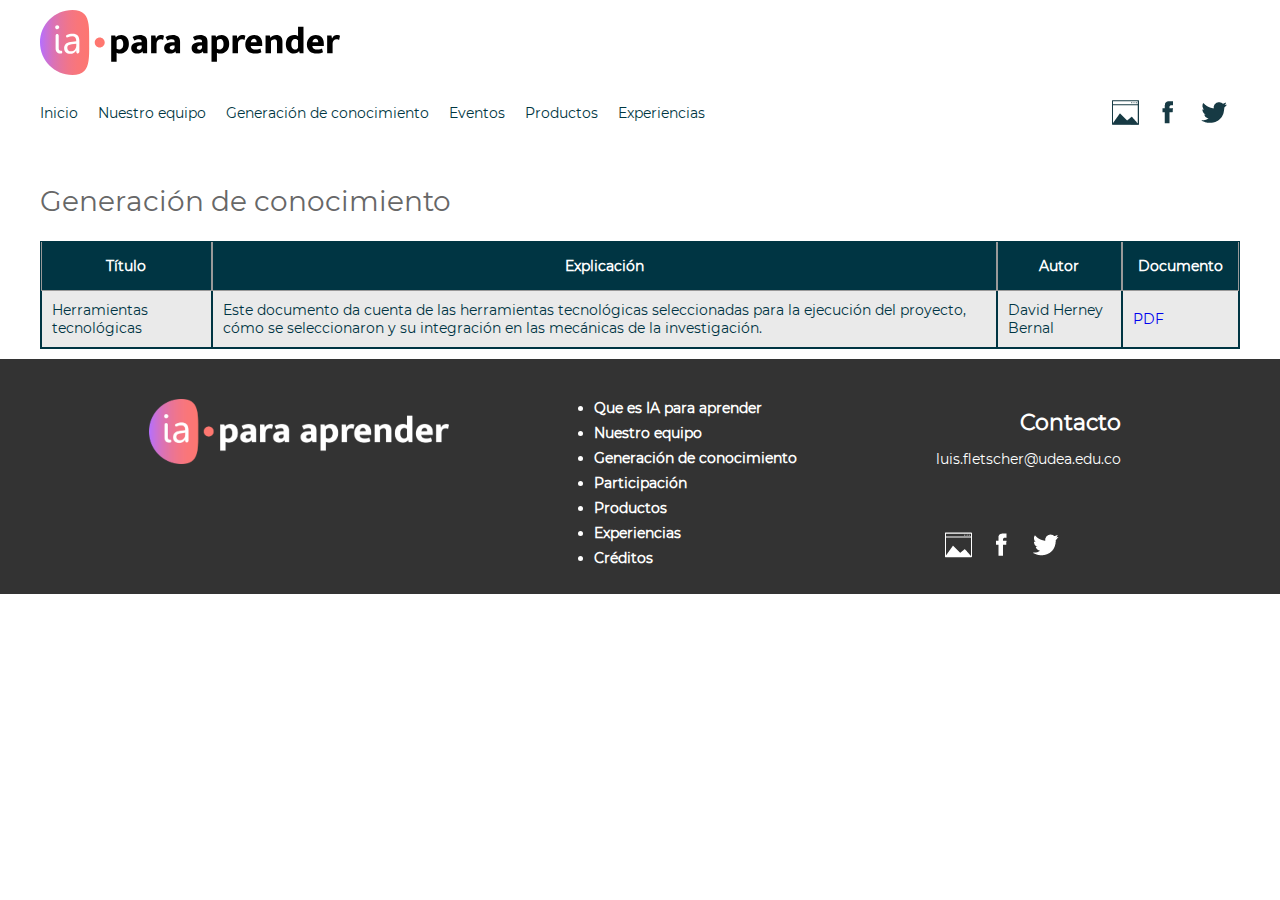
==== content/conocimiento/conocimiento.html @ c0f2e750 "first commit" ====
<!DOCTYPE html>
<html>
<head>
    <meta charset="utf-8">
    <title>Generación de conocimiento</title>
    <link rel="icon" href="../../img/icono.png" type="image/png" />
    <meta name="viewport" content="width=device-width, initial-scale=1, maximum-scale=1, user-scalable=no">
    <link href="../../css/styles.css" rel="stylesheet" type="text/css">
    <link rel="stylesheet" href="../../css/mobile.css" media="only screen and (max-width: 700px)">
    <script src="https://code.jquery.com/jquery-3.2.1.js"></script>
    <script src="../../js/lib.js" type="text/javascript"></script>

    <style>
        .row {
            padding: 0 100px;
        }
        .col-2.img {
            text-align: center;
            background: url(img/fondo-formas1.png) no-repeat center;
        }
    </style>

</head>
<body data-autoload="false" data-display-window="modal" data-window-width="100" data-window-height="100">
    <div id="body">

        <header>
            <div class="header-cont" data-offset="true">
                <img src="../../img/logo-ia-para-aprender.svg" alt="IA para aprender" />

                <div class="btn-menu">
                    <ion-icon size="large" name="menu-outline"></ion-icon>
                </div>
                <div class="btn-close">X</div>
                <div class="nav-bar" >
                    <nav class="menu-ppal" >
                        <ul>
                            <li><a href="../../index.html">Inicio</a></li>
                            <li><a href="../../index.html#equipo">Nuestro equipo</a></li>
                            <li><a href="../../index.html#conocimiento">Generación de conocimiento</a></li>
                            <li><a href="../../index.html#eventos">Eventos</a></li>
                            <li><a href="../../index.html#productos">Productos</a></li>
                            <li><a href="../../index.html#experiencias">Experiencias</a></li>
                        </ul>
                        <div class="redes-sociales">
                            <a class="icono galeria-oscuro" href="#" target="_blank"></a>
                            <a class="icono icono-facebook-oscuro" href="https://www.facebook.com/" target="_blank"></a>
                            <a class="icono icono-twitter-oscuro" href="https://twitter.com/" target="_blank"></a>
                        </div>
                    </nav>
                </div>
            </div>
        </header>

        <div id="conocimiento">
            <h2>Generación de conocimiento</h2>
            <table class="datatable">
                <thead>
                    <tr>
                        <th>Título</th>
                        <th>Explicación</th>
                        <th>Autor</th>
                        <th>Documento</th>
                    </tr>
                </thead>
                <tbody>
                    <tr class="odd">
                        <td>Herramientas tecnológicas</td>
                        <td>Este documento da cuenta de las herramientas tecnológicas seleccionadas para la ejecución del proyecto, cómo se seleccionaron  y su integración en las mecánicas de la investigación.</td>
                        <td>David Herney Bernal</td>
                        <td><a href="herramientas-tecnologicas.pdf" target="_blank">PDF</a></td>
                    </tr>
                </tbody>
            </table>
        </div>
    </div>

    <footer>
        <div>
            <img src="../../img/logo-ia-para-aprender2.png" alt="IA para aprender" />
        </div>
        <div>
            <ul>
                <li><strong><a href="../../index.html#que-es">Que es IA para aprender</a></strong></li>
                <li><strong><a href="../../index.html#equipo">Nuestro equipo</a></strong></li>
                <li><strong><a href="../../index.html#conocimiento">Generación de conocimiento</a></strong></li>
                <li><strong><a href="../../index.html#eventos">Participación</a></strong></li>
                <li><strong><a href="../../index.html#productos">Productos</a></strong></li>
                <li><strong><a href="../../index.html#experiencias">Experiencias</a></strong></li>
                <li class="modal" data-modal-id="#creditos"><strong>Créditos</strong></li>
            </ul>
        </div>
        <div class="contact">
            <h3>Contacto</h3>
            <p><a href="mailto:luis.fletscher@udea.edu.co">luis.fletscher@udea.edu.co</a></p>
            <div class="redes-sociales">
                <a class="icono galeria-blanco" href="#" target="_blank"></a>
                <a class="icono icono-facebook-claro" href="https://www.facebook.com/" target="_blank"></a>
                <a class="icono icono-twitter-claro" href="https://twitter.com/" target="_blank"></a>
            </div>
        </div>


    </footer>

    <div id="creditos" class="modal_container window">
        <div class="modal-content">
            <a href="#" class="close">×</a>
            <div id="credits_subpage">
                <h2>Créditos</h2>
                <p>Los créditos a continuación hacen referencia al presente sitio. La información de los créditos y licencias de los recursos vinculados se encuentran en cada uno de ellos.</p>
                <div>
                    <h3>Producción de contenidos</h3>
                    <cite>Ángela María Valderrama Muñoz<br />
                    David Herney Bernal García<br />
                    Diana Patricia Ospina Pineda<br />
                    Herlaynne Segura Jiménez<br />
                    Leidy Marcela Palacio Ortiz<br />
                    María Mercedes Jiménez Narváez<br />
                    Maribel Salazar Estrada<br />
                    Marisol Lopera Pérez<br />
                    Vanessa Arias Gil<br />
                    Wilmer Alberto Gil Moreno</cite>
                </div>
                <div>
                    <h3>Corrección de estilo</h3>
                    <cite>Felipe Sosa Vargas</cite>
                </div>
                <div>
                    <h3>Diseño gráfico</h3>
                    <cite>Elizabeth Hernández González</cite>
                </div>
                <div>
                    <h3>Implementación técnica</h3>
                    <cite>Santiago Bernal García <br />
                    David Herney Bernal García</cite>
                </div>
                <div>
                    <h3>Gestión técnica y administrativa</h3>
                    <cite>David Herney Bernal García <br />
                    Maribel Salazar Estrada </cite>
                </div>
                <div>
                    <h3>Producción</h3>
                        <div class="logos">
                            <a href="https://www.sgr.gov.co/" target="_blank"><img src="../../img/logosgr.png" alt="SGR" /></a>
                            <a href="https://www.udea.edu.co/" target="_blank"><img src="../../img/logo-udea.png" alt="UdeA" /></a>
                            <a href="https://antioquia.gov.co/" target="_blank"><img src="../../img/logoberna.png" alt="Gobernación de Antioquia" /></a>
                            <p>Proyecto financiado por el Sistema General de Regalías de Colombia y ejecutado por la Universidad de Antioquia. BPIN-2021000100186.</p>
                        </div>
                </div>

                 <div class="editions">
                    1ª edición: mayo de 2024<br />
                </div>
                <div>
                    <p>
                        Contenido publicado bajo licencia:<br />
                        <a href="http://creativecommons.org/licenses/by/4.0/" target="_blank">Creative Commons Atribución 4.0 Internacional<br /><br />
                        <img src="../../img/cc.png" alt="Creative Commons" /></a>
                    </p>
                </div>
            </div>
        </div>
    </div>

<!-- Global site tag (gtag.js) - Google Analytics -->
<script async src="https://www.googletagmanager.com/gtag/js?id=G-3PVJ3EYSXD"></script>
<script>
  window.dataLayer = window.dataLayer || [];
  function gtag(){dataLayer.push(arguments);}
  gtag('js', new Date());

  gtag('config', 'G-3PVJ3EYSXD');
</script>

</body>
</html>
---- css/styles.css ----
@charset "utf-8";
/* CSS Document */

@font-face {
    font-family: 'Montserrat';
    font-style: normal;
    font-weight: 400;
    src: local('Montserrat Regular'), local('Montserrat-Regular'),
        url('fonts/Montserrat/Montserrat-Regular.ttf') format('truetype'),
        url('fonts/Montserrat/Montserrat-Regular.woff') format('woff')
}

html {
    scroll-behavior: smooth;
}

body {
    font-family: 'Montserrat', sans-serif;
    font-size: 14px;
    margin: 0;
    padding: 0;
    width: 100%;
    height: 100%;
    color: #676767;
}

#body {
/*    max-width: 1200px;*/
    margin: auto;
}

h1 {
    font-size: 34px;
    font-weight: normal;
}

h2 {
    font-weight: normal;
    font-size: 28px;
}

h3 {
    font-size: 22px;
}

section {
    position: relative;
}

p {
    line-height: 140%;
}

ul.data_list li {
    margin-bottom: 10px;
    line-height: 140%;
}

a {
    text-decoration: none;
}

a:hover {
    text-decoration: underline;
}
/********************************************************************************/
/* General
/********************************************************************************/
header.scroll_top .btn-menu, header .btn-menu,
header.scroll_top .btn-close, header .btn-close {
    display: none;
}

.scroll_top {
    position: fixed;
    width: 100%;
    z-index: 1;
    padding: 0;
    top: 0;
    background-color: #fff;
}

.scroll_top img {
    display: none;
}

.mas a {
    display: flex;
    align-items: center;
    color: #869592;
    text-decoration: none;
    font-size: 22px;
    filter: grayscale(1);
    cursor: pointer;
}

.mas a:hover {
    filter: grayscale(0);
    color: #b9eaff;
}

.mas a i {
    margin-left: 20px;
}

.general {
    color: #fff;
    background-color: #db9e31;
    border: none;
    padding: 8px 17px;
    font-size: 18px;
    cursor: pointer;
    margin-top: 25px;
}

.general:hover {
    background-color: #b9eaff;
}

.row {
    display: flex;
    align-items: center;
    padding: 0 30px 30px;
}

.col-2 {
    width: 50%;
}

.video-cont video {
    max-width: 100%;
}

#menu-lateral {
    position: absolute;
    left: 6%;
    padding-top: 30px;
    height: 300px;

    display: flex;
    flex-direction: column;
    justify-content: space-around;
}

#menu-lateral .btn,
#menu-lateral .btn2 {
    width: 8px;
    height: 40px;
    border-radius: 6px;
    border: 1px solid #bdbdbd;
    cursor: pointer;
    padding: 0;
}

#menu-lateral .btn:hover, #menu-lateral .btn2:hover,
#menu-lateral .btn.active, #menu-lateral .btn2.active {
    background-color: #db9e31;
    border-color: #db9e31;
}

.instruction {
    margin: auto;
    text-align: center;
    font-size: 80%;
    font-style: italic;
    font-weight: bold;
    padding: 5px;
}
/********************************************************************************/
/* Iconos
/********************************************************************************/
.icono {
    background-image: url(../img/spritesheet.png);
    background-repeat: no-repeat;
    display: block;
}

.icono2 {
    background-image: url(../img/spritesheet2.png);
    background-repeat: no-repeat;
    display: block;
}

.icono.flecha-atras {
    width: 32px;
    height: 47px;
    background-position: -5px -5px;
}

.icono.flecha-adelante {
    width: 33px;
    height: 48px;
    background-position: -47px -5px;
}

.icono.flecha-blanca {
    width: 11px;
    height: 16px;
    background-position: -90px -5px;
}

.icono.flecha-azul {
    width: 11px;
    height: 16px;
    background-position: -111px -5px;
}

.icono2.flecha-gris {
    width: 11px;
    height: 17px;
    background-position: -113px -5px;
}

.icono.birrete-azul {
    width: 81px;
    height: 71px;
    background-position: -132px -5px;
}

.icono.birrete-blanco {
    width: 81px;
    height: 71px;
    background-position: -223px -5px;
}

.icono.img-naranja {
    width: 81px;
    height: 71px;
    background-position: -5px -86px;
}

.icono.img-blanca {
    width: 81px;
    height: 71px;
    background-position: -96px -86px;
}

.icono.dedo-azul {
    width: 81px;
    height: 71px;
    background-position: -187px -86px;
}

.icono.dedo-blanco {
    width: 81px;
    height: 71px;
    background-position: -278px -86px;
}

.icono.barras-color {
    width: 81px;
    height: 71px;
    background-position: -5px -167px;
}

.icono.barras-blanco {
    width: 81px;
    height: 71px;
    background-position: -96px -167px;
}

.icono.carpeta-azul {
    width: 81px;
    height: 71px;
    background-position: -187px -167px;
}

.icono.carpeta-blanca {
    width: 81px;
    height: 71px;
    background-position: -278px -167px;
}

.icono.mando-azul {
    width: 81px;
    height: 71px;
    background-position: -5px -248px;
}

.icono.mando-blanco {
    width: 81px;
    height: 71px;
    background-position: -96px -248px;
}

.icono.pc-ruta-color {
    width: 81px;
    height: 71px;
    background-position: -187px -248px;
}

.icono.pc-ruta-blanco {
    width: 81px;
    height: 71px;
    background-position: -278px -248px;
}

.icono.pc-codigo-color {
    width: 81px;
    height: 71px;
    background-position: -314px -5px;
}

.icono.pc-codigo-blanco {
    width: 81px;
    height: 71px;
    background-position: -369px -86px;
}

.icono.galeria-oscuro {
    width: 34px;
    height: 28px;
    background-position: -405px -5px;
}

.icono.galeria-blanco {
    width: 34px;
    height: 28px;
    background-position: -405px -43px;
}

.icono.icono-facebook-oscuro {
    width: 34px;
    height: 28px;
    background-position: -369px -167px;
}

.icono.icono-facebook-claro {
    width: 34px;
    height: 28px;
    background-position: -413px -167px;
}

.icono.icono-twitter-oscuro {
    width: 34px;
    height: 28px;
    background-position: -369px -205px;
}

.icono.icono-twitter-claro {
    width: 34px;
    height: 28px;
    background-position: -413px -205px;
}

.icono.flecha-arriba {
    width: 48px;
    height: 47px;
    background-position: -369px -243px;
}

.icono.icono-buscar {
    width: 25px;
    height: 25px;
    background-position: -90px -43px;
}

.icono.comillas-abrir {
    width: 64px;
    height: 54px;
    background-position: -369px -300px;
}

.icono.comillas-cerrar {
    width: 63px;
    height: 54px;
    background-position: -5px -364px;
}

.icono.icono-correo {
    width: 30px;
    height: 22px;
    background-position: -428px -245px;
}

.icono2.scorm {
    width: 30px;
    height: 26px;
    background-position: -155px -5px;
}
/******************************/
/* Edificios
/******************************/
.icono2.articulandosaberes {
    width: 189px;
    height: 200px;
    background-position: -271px -5px;
}

.icono2.educacion1 {
    width: 113px;
    height: 139px;
    background-position: -5px -215px;
}

.icono2.educacion2 {
    width: 145px;
    height: 136px;
    background-position: -128px -215px;
}

.icono2.ingenieria1 {
    width: 282px;
    height: 203px;
    background-position: -470px -5px;
}

.icono2.ingenieria2 {
    width: 285px;
    height: 213px;
    background-position: -283px -218px;
}

.icono2.salud1 {
    width: 184px;
    height: 200px;
    background-position: -578px -218px;
}

.icono2.salud2 {
    width: 152px;
    height: 147px;
    background-position: -5px -428px;
}

.icono2.tecnologias-educacion {
    width: 178px;
    height: 156px;
    background-position: -578px -428px;
}
/********************************************************************************/
/* Header
/********************************************************************************/
header {
    padding: 0;
    background-color: #fff;
    position: relative;
    min-height: 161px;
}

header .header-cont {
    max-width: 1200px;
    margin: auto;
}

header .header-cont.scroll_top {
    max-width: none;
}

header .header-cont.scroll_top .nav-bar {
    max-width: 1200px;
    margin: auto;
}

header .menu-ppal,
header img {
    padding-bottom: 1px;
}

header img {
    width: 300px;
    margin: 10px 0;
}

header .nav-bar {
    position: relative;
}

header .redes-sociales {
    display: flex;
    align-items: center;
    background-color: #fff;
    z-index: 2;
    padding-top: 12px;
    position: absolute;
    right: 0;
    bottom: 10px;
}

header .redes-sociales div,
header .redes-sociales a {
    margin-right: 10px;
}

header .redes-sociales a:hover {
    filter: opacity(0.5);
    transform: scale(1.3);
}

header .buscador {
    padding: 5px;
    background-color: #f4f4f4;
}

header .buscador .icono {
    float: right;
    margin: 0;
}

header .buscador input {
    border: none;
    background-color: transparent;
}

header nav.menu-ppal ul {
    list-style: none;
    display: flex;
    padding-left: 0;
}

header nav.menu-ppal ul li {
    margin-right: 20px;
}

header nav.menu-ppal ul li a {
    text-decoration: none;
    color: #003742;
}

header nav.menu-ppal ul li a:hover,
header nav.menu-ppal ul li a:active,
header nav.menu-ppal ul li a:focus {
    color: #74c8d2;
}

header #navbar {
  background-color: #fff;
  position: fixed;
  top: -50px;
  width: 100%;
  z-index: 99;
}

header #navbar a {
  float: left;
  display: block;
  color: #003742;
  text-align: center;
  padding: 15px;
  text-decoration: none;
}

header #navbar a:hover,
header #navbar a:active,
header #navbar a:focus {
    color: #74c8d2;
    font-weight: bold;
}

header #navbar .redes-sociales {
    padding: 0;
}

header #navbar .redes-sociales a {
    margin-right: 0;
    padding: 10px 5px;
}
/********************************************************************************/
/* Qué es
/********************************************************************************/
#que-es .q-e-fondo {
    background: url(../img/que-es.png) no-repeat center;
    background-size: 100% 100%;
}

#que-es .que-es {
    padding-bottom: 200px;
    height: auto;
    color: #fff;
    display: flex;
    justify-content: space-around;
    max-width: 1200px;
    margin: auto;
}

#que-es .que-es .imagen,
#que-es .que-es .text {
    padding: 10px;
}

#que-es .imagen.col-2 {
    text-align: center;
}

#que-es .logos {
    display: flex;
    align-items: center;
    justify-content: center;
    flex-wrap: wrap;
}
/********************************************************************************/
/* Equipo
/********************************************************************************/
#equipo {
    text-align: center;
    padding-top: 50px;
    margin-top: -50px;
}

#equipo p {
    max-width: 700px;
    margin: auto;
}

#equipo h3 {
    position: relative;
    width: 170px;
    margin: 30px auto;
}

#equipo h3:after {
    content: "";
    width: 100%;
    height: 3px;
    background-color: #db9e31;
    position: absolute;
    bottom: -7px;
    left: 0;
}

#equipo #carrusel {
    background: url(../img/02investigadores1.png) no-repeat left top;
    float:left;
    width: 100%;
    height: 410px;
    overflow: hidden;
    position: relative;
    padding-top: 45px;
    display: flex;
}

#equipo #carrusel .investigadores {
    width: 40000px;
    position: absolute;
    z-index: 0;
    display: flex;
}

#equipo .investigador.azul {
    background: #fff url(../img/02investigadores2.svg) no-repeat top left;
    background-size: 90%;
}

#equipo .investigador.naranja {
    background: #fff url(../img/02investigadores3.svg) no-repeat top left;
    background-size: 90%;
}

#equipo .investigador {
    width: 195px;
    height: 270px;
    text-align: left;
    padding: 20px;
    border-radius: 5px;
    font-size: 12px;
    box-shadow: 0 8px 16px 0 rgba(0,0,0,0.2);
    transform: scale(0.9);
    transition: transform 1s, margin 1s;
}

#equipo .investigador:hover {
    transform: scale(1.25);
    margin: 0 40px;
    transition: all 1s;
}

#equipo .investigador img {
    width: 60%;
}

#equipo .investigador p.resumen {
    font-size: 9px;
}

#carrusel .mas {
    display: none;
    bottom: 10px;
    position: absolute;
}

#equipo .investigador:hover > .mas {
    display: block;
}

#carrusel .left-arrow {
    position:absolute;
    left: 0;
    z-index:1;
    bottom:50%;
}

#carrusel .right-arrow {
    position:absolute;
    right: 0;
    z-index: 1;
    bottom: 50%;
}
/********************************************************************************/
/* Colaboradores
/********************************************************************************/
#modal10 .modal-content.colab {
    overflow: auto;
    z-index: -1;
    padding-top: 5vh;
    padding-bottom: 10vh;
    background-color: #f5f5f5;
    width: 90%;
    height: 70vh;
}

#modal10 .modal-content.colab .close {
    position: fixed;
    right: 4%;
    left: 2%;
    top: 10vh;
    text-align: right;
    background-color: #e8e8e8;
    padding-right: 2%;
    z-index: 1;
}
#modal10 .modal-content .colaboradores {
    display: flex;
    flex-wrap: wrap;
    justify-content: space-evenly;
    text-align: left;
    position: relative;
    background: url(../img/fondo-formas1.png) repeat-y top;
}

#modal10 .modal-content .fondo {
    color: #d8d8d8;
    z-index: -1;
    position: absolute;
    bottom: -40px;
    right: 0;
    font-size: 70px;
}

#modal10 .modal-content .colaboradores .colaborador {
    width: 330px;
    margin: 40px 0;
}

#modal10 .modal-content .colaboradores .colaborador.par {
    margin-top: 80px;
}

#modal10 .modal-content .nombre {
    font-weight: bold;
    width: 75%;
    position: relative;
    font-size: 1.1em;
}

#modal10 .modal-content .nombre:before {
    content: "";
    width: 90px;
    height: 90px;
    background-color: #b6e1e7;
    border-radius: 50%;
    position: absolute;
    z-index: -1;
    top: -35px;
    left: -20px;
}

#modal10 .modal-content .colaboradores ul {
    padding-left: 0;
    list-style:none;
}
/********************************************************************************/
/* Modal
/********************************************************************************/
.modal_container {
    display: none;
    position: fixed;
    z-index: 999;
    padding-top: 10vh;
    top: 0;
    right: 0;
    bottom: 0;
    left: 0;
    width: 100%;
    height: 100%;
    overflow: auto;
    background-color: rgb(0,0,0);
    background-color: rgba(0,0,0,0.4);
}

.modal_container .modal-content {
    background: #fff;
    margin: auto;
    padding: 1% 2% 1% 4%;
    width: 72%;
    height: 85%;
    position: relative;
}

.modal_container .modal-content.modal-investigador {
    background: #fff url(../img/02investigadores5.png) no-repeat center top;
    background-size: 100% 90%;
    overflow: auto;
}

.modal_container .row {
    display: flex;
}

.modal_container .row .text {
    width: 53%;
    text-align: justify;
}

.modal_container .row .text h2 {margin: 0; text-align: left;}
.modal_container .row .text h4 {margin: 20px 0 0;}

.modal_container .row .col-2 {
    min-width: 47%;
}

.modal_container .row .foto0 {background: url(../content/investigadores/maribelsalazar.png) no-repeat top;}
.modal_container .row .foto1 {background: url(../content/investigadores/davidherney.png) no-repeat top;}
.modal_container .row .foto2 {background: url(../content/investigadores/maria_mercedes.png) no-repeat top;}
.modal_container .row .foto3 {background: url(../content/investigadores/vanessa-arias.png) no-repeat top;}
.modal_container .row .foto4 {background: url(../content/investigadores/angela-valderrama.png) no-repeat top;}
.modal_container .row .foto5 {background: url(../content/investigadores/marcelapalacio.png) no-repeat top;}
.modal_container .row .foto6 {background: url(../content/investigadores/herlaynne.png) no-repeat top;}
.modal_container .row .foto7 {background: url(../content/investigadores/dianaospina.png) no-repeat top;}
.modal_container .row .foto8 {background: url(../content/investigadores/wilmergil.png) no-repeat top;}
.modal_container .row .foto9 {background: url(../content/investigadores/marisol.png) no-repeat top;}

.modal_container .row .foto {
    background-size: 100%;
    width: 70%;
    padding-top: 70%;
    border-radius: 50%;
    margin-top: 50px;
    margin-right: 10%;
    float: right;
}

.modal_container .cvlac {
    background-color: #ffac31;
    padding: 10px 25px;
    color: #fff;
    text-decoration: none;
    font-size: 24px;
    position: absolute;
    bottom: 8%;
    left: 10%;
}

.modal_container .correo {
    position: absolute;
    bottom: 6%;
    right: 5%;
    display: flex;
    align-items: center;
}

.modal_container .correo .icono {
    margin-right: 5px;
}

.modal_container .close {
    color: #aaaaaa;
    float: right;
    font-size: 28px;
    font-weight: bold;
    text-decoration: none;
}

.modal_container .close:hover,
.modal_container .close:focus {
    color: #000;
    text-decoration: none;
    cursor: pointer;
}
/********************************************************************************/
/* Conocimiento
/********************************************************************************/
#conocimiento {
    max-width: 1200px;
    margin: auto;
}

#conocimiento .col-2 {
    padding: 50px 20px 50px;
}

#conocimiento .col-2.text {
    width: 40%;
}

#conocimiento .col-2.video-cont {
    width: 60%;
}

#conocimiento .video {
    background: url(../img/03-generacion_contenido.png) no-repeat;
    background-size: 100%;
    width: 100%;
    padding-top: 70%;
    position: relative;
}

#conocimiento video {
    width: 56%;
    position: absolute;
    top: 12.5%;
    left: 12.8%;
}
/********************************************************************************/
/* Eventos
/********************************************************************************/
#eventos {
    background: url(../img/04eventos.png) no-repeat 0 -6px;
    background-size: 100% 100%;
    margin-top: -150px;
    position: relative;
    min-height: 500px;
}

#eventos h1 {
    text-align: center;
    padding-top: 50px;
}

#eventos .row {
    padding: 0 80px 50px 100px;
    max-width: 1100px;
    margin: auto;

}

#eventos .row .col-2.text {
    width: 80%;
    position: relative;
    padding-bottom: 50px;
}

#eventos .row .col-2.text .links {
    position: absolute;
    bottom: 0;
    right: 0;

    display: flex;
    align-items: center;
}

#eventos .links .memorias {
    background-color: #db9e31;
    filter: none;
    padding: 5px 10px;
    width: 140px;
    text-align: center;
    font-size: 20px;
    margin-left: 30px;
    cursor: pointer;
}

#eventos .links .memorias a {
    color: #fff;
    text-decoration: none;
}

#eventos .links .memorias:hover {
    background-color: #b9eaff;
}

#eventos .row .col-2.img {
    text-align: center;
}
/********************************************************************************/
/* Productos
/********************************************************************************/
#productos {
    background: url(../img/fondo-formas_2.svg) no-repeat left top, url(../img/fondo-formas_3.svg) no-repeat right bottom;
    background-size: 250px , 600px;
    position: relative;
    margin-top: -100px;
}

#productos h1 {
    text-align: center;
    padding-top: 50px;
}

#productos h3 {font-weight: normal;}

#productos .productos {
    display: flex;
    flex-wrap: wrap;
    justify-content: center;
    max-width: 1200px;
    margin: auto;
}

#productos .producto {
    width: 220px;
    padding: 30px 30px 40px;
    margin: 10px;
    border-radius: 10px;
    color: #fff;
    transition: all 0.5s;
}

#productos .producto p {
    font-size: 12px;
    margin-bottom: 10px;
}

#productos .mas {
    display: none;
    position: absolute;
    bottom: 5px;
}

#productos .mas:hover {
    color: #b9eaff;
}

#productos .producto:hover > .mas {
    display: block;
}

#productos .producto.azul {
    background-color: #74c8d2;
}

#productos .producto.naranja {
    background-color: #ffac31;
}

#productos .producto.gris {
    background-color: #869592;
}

#productos .producto.moodle:hover > .icono {background-position: -132px -5px;}
#productos .producto.graficos:hover > .icono {background-position: -5px -86px;}
#productos .producto.interactivos:hover > .icono {background-position: -187px -86px;}
#productos .producto.resultados:hover > .icono {background-position: -5px -167px;}
#productos .producto.paquetes:hover > .icono {background-position: -187px -167px;}
#productos .producto.herramientas:hover > .icono {background-position: -5px -248px;}
#productos .producto.ruta:hover > .icono {background-position: -187px -248px;}
#productos .producto.casoestudio:hover > .icono {background-position: -314px -5px;}

#productos .producto:hover {
    transform: scale(1.05);
    transition: transform 0.5s;
    color: #676767;
    background-color: #fff;
    box-shadow: 0 8px 16px 0 rgba(0,0,0,0.2);

}

#productos .producto.moodle:hover {
    padding-bottom: 50px;
}

#productos .producto.moodle .boton {
    color: #fff;
    background-color: #db9e31;
    filter: none;
    padding: 5px 10px;
    width: 150px;
}

#productos .producto.moodle .boton:hover {
    background-color: #b9eaff;
}
/********************************************************************************/
/* Experiencias
/********************************************************************************/
#experiencias {
    background: url(../img/01-testimonios.png) no-repeat;
    position: relative;
    padding-top: 55px;
}

#experiencias .cont {
    max-width: 1200px;
    min-height: 415px;
    margin: auto;
    background-color: #f6f6f6;
}

#experiencias .row {
    padding: 0 50px;
}

#experiencias .col-2 {
    padding: 40px;
}

#experiencias .col-2.text h3,
#experiencias .col-2.text p {
    padding: 0 62px 0 70px;
    min-height: 60px;
}

#experiencias .col-2.text div {
    background: url(../img/comillas1.png) no-repeat top left,
        url(../img/comillas2.png) no-repeat bottom right;
}

#experiencias .video {
    padding-top: 70%;
    position: relative;
}

#experiencias video {
    width: 94.5%;
    position: absolute;
    top: 19%;
    left: 2.8%;
}

#experiencias #menu-lateral {
    padding-top: 20px;
    height: 380px;
}

#experiencias #menu-lateral .btn2 {height: 32px;}
/********************************************************************************/
/* Footer
/********************************************************************************/
footer {
    background-color: #333;
    color: #fff;
    padding: 40px 20px 20px;
    position: relative;
    display: flex;
    justify-content: space-evenly;
}

footer p {margin-bottom: 0;}

footer ul {
    margin: 0;
    padding-left: 15px;
}

footer li {
    margin-bottom: 7px;
}

footer h3 {margin: 0;}

footer .redes-sociales {
    display: flex;
    position: absolute;
    bottom: 30px
}

footer .redes-sociales a {
    margin: 5px;
}

footer .redes-sociales a:hover {
    filter: opacity(0.5);
    transform: scale(1.3);
}

footer .contact {text-align: right;margin:10px;}

footer a,
footer li.modal {
    text-decoration: none;
    color: #fff;
}

footer a:hover,
footer li.modal:hover {
    color: #b9eaff;
    cursor: pointer;
}
/********************************************************************************/
/* Recursos multimedia
/********************************************************************************/
#recursos .recursos {
    display: flex;
    flex-wrap: wrap;
    justify-content: space-evenly;
    padding-top: 30px;
}

#recursos .recurso {
    display: flex;
    flex-direction: column;
    padding: 20px;
    background-color: #f6f6f6;
    cursor: pointer;
    transition: transform .5s;
    font-size: 20px;
    margin: 3px;
    border: none;
}

#recursos .recurso.active,
#recursos .recurso:hover {
    background-color: #97d8de;
    transform: scale(1.1);
    transition: transform .5s;
    border-radius: 10px;
    color: #fff;
    box-shadow: 0 8px 16px 0 rgba(0,0,0,0.2);
}

#recursos .recurso img {
    margin-bottom: 10px;
    position: relative;
}

#recursos .sonidos,
#recursos .videos,
#recursos .ilustraciones,
#recursos .fotografias {
    display: flex;
    flex-wrap: wrap;
    justify-content: center;
    padding: 100px 30px 30px;
    position: relative;
    margin-top: 50px;
}

#recursos .sonidos,
#recursos .videos,
#recursos .ilustraciones {
    padding-top: 30px;
}

#recursos .buscador {
    padding: 5px;
    background-color: #f4f4f4;
    width: 200px;
    float: right;
    position: absolute;
    right: 0;
    top: 50px;
}

#recursos .buscador .icono {
    float: right;
    margin: 0;
}

#recursos .buscador input {
    border: none;
    background-color: transparent;
}

#recursos .videos .video,
#recursos .ilustraciones .ilustracion,
#recursos .fotografias .foto {
    background-color: #f6f6f6;
    width: 250px;
    height: auto;
    margin: 20px;
}

#recursos .videos .iconos,
#recursos .ilustracion .iconos,
#recursos .foto .iconos {
    display: flex;
    justify-content: space-between;
    padding: 5px;
}

#recursos .iconos div {
    cursor: pointer;
}

#recursos .iconos .image {
    background: url(../img/spritesheet2.png) no-repeat;
    width: 26px;
    height: 26px;
    background-position: -5px -5px;
}

#recursos .iconos .video-icon {
    background: url(../img/spritesheet2.png) no-repeat;
    width: 26px;
    height: 26px;
    background-position: -41px -5px;
}

#recursos .iconos .formato {
    color: #ffac31;
    padding-left: 10px;
    font-weight: bold;
}

#recursos .iconos .download {
    background: url(../img/spritesheet2.png) no-repeat;
    width: 26px;
    height: 26px;
    background-position: -77px -5px;
}

#recursos .videos img,
#recursos .ilustracion img,
#recursos .fotografias .foto img {
    width: 100%;
}

#recursos p.name {
    padding-left: 10px;
}

#recursos .filter {
    border-top: 1px solid #f3f3f3;
    border-bottom: 1px solid #f3f3f3;
    width: 100%;
}

#recursos .filter ul {
    display: flex;
    list-style: none;
    flex-wrap: wrap;
    justify-content: center;
}

#recursos .filter ul li {
    padding: 5px 20px;
    border-left: 1px solid #f3f3f3;
    cursor: pointer;
}

#recursos .filter ul li:first-child {
    border-left: none;
}

#recursos .filter ul li:hover {
    color: #74c8d2;
}

#recursos .cont.sonidos {
    flex-direction: column;
    width: 100%;
}

#recursos .cont.sonidos .sonido {
    width: 100%;
    display: flex;
    justify-content: space-evenly;
    align-items: center;
    border-top: 1px solid #f3f3f3;
    border-bottom: 1px solid #f3f3f3;
    margin-top: 5px;
}

#recursos .cont.sonidos .sonido .info {
    width: 150px;
    display: flex;
    align-items: center;
    justify-content: space-between;
    text-align: center;
    border-left: 1px solid #f3f3f3;
    border-right: 1px solid #f3f3f3;
    cursor: pointer;
}

#recursos .cont.sonidos audio {width: 500px;}
/********************************************************************************/
/* Contenidos interactivos
/********************************************************************************/
#interactivos .contenidos {
    display: flex;
    flex-direction: column;
}

#interactivos .contenidos .cont {
    display: flex;
    align-items: center;
    width: 100%;
    border-top: 1px solid #f3f3f3;
    border-bottom: 1px solid #f3f3f3;
    margin-top: 10px;
}

#interactivos .contenidos .cont .info {
    display: flex;
    align-items: center;
    justify-content: space-between;
    min-width: 110px;
    border-left: 1px solid #f3f3f3;
    border-right: 1px solid #f3f3f3;
    padding: 5px 20px;
}

#interactivos .contenidos .cont .info a {
    cursor: pointer;
    filter: grayscale(1);
    text-decoration: none;
    display: flex;
    justify-content: space-between;
    width: 100%;
    height: 100%;
}

#interactivos .contenidos .cont .info a:hover {
    color: #b9eaff;
    filter: grayscale(0);
}

#interactivos .contenidos .cont .prev {
    min-width: 110px;
    border-left: 1px solid #f3f3f3;
    padding: 5px 20px;
    cursor: pointer;
}

#interactivos .contenidos .cont .name {
    min-width: 200px;
    width: 40%;
    font-size: 18px;
    border-right: 1px solid #f3f3f3;
    padding-right: 20px;
}

#interactivos .contenidos .description {
    padding: 5px 20px;
    margin: auto;
    min-width: 30%;
    display: flex;
    justify-content: center;
    align-items: center;
}

#interactivos .iconos {
    width: 10%;
}

#interactivos .iconos .download {
    background: url(../img/spritesheet2.png) no-repeat;
    width: 26px;
    height: 26px;
    background-position: -77px -5px;
    margin-left: 20px;
    cursor: pointer;
    transition: .3s;
    margin: auto;
}

#interactivos .iconos .download:hover {
    transform: scale(1.2);
    transition: .3s;
}
/********************************************************************************/
/* Contenidos scorm
/********************************************************************************/
#scorm {
    max-width: 1200px;
    margin: auto;
}

#scorm h2 {
    background-color: #777;
    color: #fff;
    padding: 10px;
}

#scorm .contenidos {
    display: flex;
    flex-direction: column;
    max-width: 1200px;
    margin: auto;
    padding-bottom: 50px;
}

#scorm .contenidos .cont {
    display: flex;
    align-items: center;
    width: 100%;
    border-top: 1px solid #f3f3f3;
    border-bottom: 1px solid #f3f3f3;
    margin-top: 10px;
}

#scorm .contenidos .scorm {
    min-width: 40px;
}
#interactivos .contenidos .cont .info {
    display: flex;
    align-items: center;
    justify-content: space-between;
    min-width: 110px;
    border-left: 1px solid #f3f3f3;
    border-right: 1px solid #f3f3f3;
    padding: 5px 20px;
}

#scorm .contenidos .cont .info {
    display: flex;
    align-items: center;
    justify-content: space-between;
    min-width: 110px;
    border-left: 1px solid #f3f3f3;
    border-right: 1px solid #f3f3f3;
    padding: 5px 20px;
}

#scorm .contenidos .cont .info a {
    cursor: pointer;
    filter: grayscale(1);
    text-decoration: none;
    display: flex;
    justify-content: space-between;
    width: 100%;
    height: 100%;
}

#scorm .contenidos .cont .info a:hover {
    color: #b9eaff;
    filter: grayscale(0);
}

#scorm .contenidos .cont .prev {
    min-width: 110px;
    border-left: 1px solid #f3f3f3;
    padding: 5px 20px;
    cursor: pointer;
}

#scorm .contenidos .cont .name {
    min-width: 250px;
    width: 15vw;
    font-size: 18px;
    border-right: 1px solid #f3f3f3;
    padding-right: 20px;
}

#scorm .contenidos .description {
    padding: 5px 20px;
    display: flex;
    align-items: center;
    width: 50%;
}

#scorm .contenidos .description p {
    width: 70%;
    margin-right: 10px;
}

#scorm .iconos .download {
    background: url(../img/spritesheet2.png) no-repeat;
    width: 26px;
    height: 26px;
    background-position: -77px -5px;
    margin-left: 20px;
    cursor: pointer;
}
/********************************************************************************/
/* Contenidos Cursos
/********************************************************************************/
#pre-cursos {
    max-width: 900px;
    margin: auto;
}

#cursos h1 {
    width: 150px;
    position: absolute;
}

#cursos .map {
    background: url(../content/ruta-calles.svg) no-repeat;
    background-size: 100%;
    width: 1024px;
    height: 600px;
    margin: auto;
    margin-bottom: 50px;
    position: relative;
}

#cursos .map .icono2 {
    position: absolute;
    filter: grayscale(1);
    cursor: pointer;
    transform: scale(0.9);
    transition: all .3s;
    background-color: transparent;
    border: none;
}

#cursos .map .icono2:hover {
    filter: grayscale(0);
    transform: scale(1);
    transition: all .7s;
}

#cursos .icono2:hover:after {
    width: 100px;
    background-color: #fff;
    position: absolute;
    text-align: center;
    border: 1px solid;
    border-radius: 5px;
    z-index: 2;
}

#cursos .map img {
    position: absolute;
}

#cursos .tecnologias-educacion { top: 103px; left: 215px;}
#cursos .tecnologias-educacion img { left: 40%; top: -10%;}
#cursos .tecnologias-educacion:hover:after {
    content: "Tecnologías en educación";
    bottom: 170px;
    left: 36px;
}
#cursos .salud2 { top: 83px; left: 663px;}
#cursos .salud2 img {left: 53%; top: -8%;}
#cursos .salud2:hover:after {
    content: "Salud y educación";
    bottom: 160px;
    left: 48px;
}
#cursos .salud1 { left: 574px; top: -6px;}
#cursos .salud1 img {left: 43%; top: -9%;}
#cursos .salud1:hover:after {
    content: "Tecnologías en salud";
    bottom: 220px;
    left: 46px;
}
#cursos .ingenieria2 { top: 123px; left: 432px;}
#cursos .ingenieria2 img {left: 40%; top: 10%;}
#cursos .ingenieria2:hover:after {
    content: "Tecnologías en ingeniería";
    bottom: 195px;
    left: 78px;
}
#cursos .ingenieria1 { top: 233px; left: 269px;}
#cursos .ingenieria1 img {left: 45%; top: 6%;}
#cursos .ingenieria1:hover:after {
    content: "Ingeniería y educación";
    bottom: 194px;
    left: 92px;
}
#cursos .articulandosaberes { left: 643px; top: 312px;}
#cursos .articulandosaberes img {left: 38%; top: -9%;}
#cursos .articulandosaberes:hover:after {
    content: "Articulando saberes";
    bottom: 220px;
    left: 38px;
}
#cursos .educacion2 { top: 372px; left: 242px;}
#cursos .educacion2 img {left: 22%; top: -10%;}
#cursos .educacion2:hover:after {
    content: "¿Qué y cómo enseñar?";
    bottom: 152px;
    left: 0;
}
#cursos .educacion1 { top: 325px; left: 175px;}
#cursos .educacion1 img {left: 23%; top: -15%;}
#cursos .educacion1:hover:after {
    content: "Tecnologías para la enseñanza";
    bottom: 160px;
    left: -5px;

}

#cursos .modal-content {
    background-color: #f2f2f2;
    margin: auto;
    padding: 1% 2% 1% 4%;
    padding-top: 30px;
    width: 72%;
    height: auto;
    max-height: 80vh;
    position: relative;
    overflow: auto;
}

#cursos .modal-content .close {
    position: fixed;
    right: 13%;
    top: 10vh;
    width: 74%;
    text-align: right;
    background-color: #e8e8e8;
    padding-right: 2%;
}

#cursos .modal_container .slider {
    max-height: 50vh;
    margin: auto;
    text-align: center;
}

#cursos .modal_container .slider img {
    max-width: 800px;
    margin: auto;
    border: 1px solid;
}

#cursos .botones {
    display: flex;
    align-items: center;
    margin-bottom: 30px;
}

#cursos .general {
    width: 100px;
    text-align: center;
    margin-top: 0;
}

#cursos .general a {
        color: #fff;
    text-decoration: none;
}

#cursos p.mas {
    margin: 0 50px;
}
/********************************************************************************/
/* Caso de estudio
/********************************************************************************/
#casoestudio {
    max-width: 1200px;
    margin: auto;
}

#casoestudio .botones {
    display: flex;
    align-items: center;
    margin-bottom: 30px;
}

#casoestudio .general {
    width: 100px;
    text-align: center;
    margin-top: 0;
}

#casoestudio .general a {
        color: #fff;
    text-decoration: none;
}

#casoestudio p.mas {
    margin: 0 50px;
}

/********************************************************************************/
/* Tables
/********************************************************************************/
.datatable {
    border: 1px solid #003543;
    border-spacing: 0;
    border-collapse: none;
    margin-bottom: 10px;
}

.datatable th {
    padding: 15px;
    text-align: center;
    background-color: #003543;
    border: 1px solid #999999;
    border-top-width: 0;
    color: #ffffff;
    font-weight: bold;
}

.datatable td {
    color: #003543;
    padding: 10px;
    border: 1px solid #003543;
    border-top-width: 0;
    empty-cells: show;
}

.datatable .odd td {
    background-color: #eaeaea;
}

.datatable tfoot td {
    background-color: #c9c9c9;
    font-weight: bold;
    color: #000;
}

/********************************************************************************/
/* IMAGE TO EXPAND
/********************************************************************************/
.preview {max-width: 100%;}

.expand-image a.prev {
    width: 150px;
    position: relative;
    transition: all .3s;
}

.expand-image a:hover {
    filter: grayscale(0.6);
    transform: scale(1.1);
    transition: all .3s;
}

.expand-image a.prev {position: relative;}

.expand-image a.prev:after {
    content: "ver vista previa";
    position: absolute;
    width: 100%;
    height: 15px;
    padding: 5px 0;
    bottom: 0;
    left: 0;
    text-align: center;
    /*z-index: 1;*/
    background-color: #777;
    color: #fff;
}
/********************************************************************************/
/* SLIDER
/********************************************************************************/
.slider {
    padding: 40px;
    position: relative;
}

.slide-img {
    width: 100%;
}

.slider button {
    position: absolute;
    top: 45%;
    border: none;
    background-color: transparent;
}

.slider button:hover {
    cursor: pointer;
    filter: brightness(0.5);
}

.slider .right {
    right: 0;
}

.slider .left {
    left: 0;
}
/********************************************************************************/
/* CREDITS
/********************************************************************************/
#creditos {
    text-align: center;
}

#creditos .modal-content {
    overflow: auto;
    padding-top: 7vh;
    height: 75vh;
}

#creditos .close {
    position: fixed;
    right: 13%;
    top: 11%;
    background-color: #e9e9e9;
    width: 74%;
    text-align: right;
    padding-right: 1%;
    border: 1px solid #ddd;
    color: #333;
    font-weight: bold;
    border-radius: 3px;
}

#creditos h2 {
    font-size: 24px;
    color: #fff;
    background-color: #7c8f8c;
    text-align: center;
    padding: 10px;
    margin: 2px 0;
}
---- css/mobile.css ----
@charset "utf-8";
/* CSS Document */

@font-face {
    font-family: 'Montserrat';
    font-style: normal;
    font-weight: 400;
    src: local('Montserrat Regular'), local('Montserrat-Regular'),
        url('fonts/Montserrat/Montserrat-Regular.ttf') format('truetype'),
        url('fonts/Montserrat/Montserrat-Regular.woff') format('woff')
}

.row {flex-wrap: wrap;}
.row .col-2 {width: 100%;}

.modal_container .modal-content.modal-investigador {
	background-size: auto;
}

.modal_container .modal-content {
	width: 100%;
	height: 90%;
}

header {
	position: relative;
	min-height: 100px;
}

header .btn-menu {
	display: flex;
	justify-content: flex-end;
	position: absolute;
    align-items: center;
    top: 30px;
	bottom: 20px;
	right: 0;
	width: 100%;
	padding-right: 10px;
	height: 50px;
	cursor: pointer;
	
}

header .btn-menu:after {
	width: 50px;
    z-index: 2;
    text-align: center;

    content: "<";
    color: #000;
    font-size: 50px;
}

header .scroll_top .btn-menu {
	display: flex;
	background: #fff url(../img/logo_1.png) no-repeat 10%;
	background-size: contain;
	position: fixed;
	top: 0;
}

header.visible {
	position: absolute;
	left: 100%;
    padding: 0;
    background-color: #fff;
    position: fixed;
    height: 100%;
    width: 100%;
    z-index: 10;
    transition: left .5s;
}

header .btn-close {
	display: none;
}

header.visible .btn-close {
	display: block;
	font-weight: bold;
	font-size: 24px;
	position: absolute;
	top: 20px;
	right: 20px;
}

header img {
	padding: 0;
}

header .menu-ppal {
	display: none;
}

header .redes-sociales {
	width: 100%;
	justify-content: center;
	position: absolute;
}

header.visible img,
header.visible .menu-ppal {
	display: block;
}

header.scroll_top .redes-sociales {
	display: none;
}
header.visible .redes-sociales {
	display: flex;
	position: relative;
	justify-content: flex-start;
	flex-wrap: wrap;
    width: 90%;
}

header.visible .redes-sociales .buscador {
	margin-top: 20px;
	width: 80%;
}

header.visible nav.menu-ppal ul {
	flex-direction: column;
	text-align: left;
}

header.visible nav.menu-ppal ul li a {
	font-size: 2em;
	line-height: 1.7em;
}

header .header-cont .nav-bar {
	padding: 0 30px;
}

#body .content {
	padding: 0 !important;
	width: 100%;
	overflow: scroll;
}

.not-mobile {
	display: none;
}

#que-es .que-es {
	background: url(../img/que-es-rutatic.png) no-repeat top;
	background-size: 500% 100%;
    height: auto;
    padding-bottom: 0;
}

#que-es .que-es .imagen,
#que-es .que-es .text {
	padding: 0;
}

#que-es .que-es .imagen,
#que-es .que-es .imagen img {
	width: 100%;
}

#eventos .row .col-2.text,
#eventos .row,
#conocimiento .col-2.video-cont,
#conocimiento .col-2.text,
.modal_container .row .text {
	width: 100%;
}

#conocimiento {
    max-width: 100%;
    overflow: scroll
}

#equipo p {
	padding: 0 10px;
}

#equipo .modal-content .fondo {
	font-size: 40px;
}

.modal_container .modal-content,
#equipo .modal-content.colab {
	width: 92%;
}

.modal_container .row .text h2 {
	text-align: left;
}

#equipo .modal-content .colaboradores {
	padding-left: 20px;
	justify-content: flex-start;
}

#conocimiento .col-2 {
	padding: 10px 20px;
}

#conocimiento .col-2.video-cont {
	padding: 10px 0;	
}

.modal_container .correo,
.modal_container .cvlac {
	position: unset;
	margin: 20px;
}

#eventos {
	margin-top: -100px;
}

#menu-lateral {
	flex-direction: row;
	padding-top: 0;
	width: 92%;
	height: auto;
}

#menu-lateral .btn, #menu-lateral .btn2 {
	transform: rotate(90deg);
	width: 10px;
}

#eventos .row {
	padding: 30px 0;
}

#eventos .row .col-2.text {
	padding: 10px 20px 50px;
	margin-bottom: 20px;
}

#productos {
	margin-top: -50px;
}

#experiencias {
	background-size: 100% 100%;
	padding-top: 25px;
}

#experiencias #menu-lateral {
	padding-top: 20px;
}

#experiencias #menu-lateral {
	height: auto;
}

#experiencias .row {
    padding: 20% 0 20px;
}

#experiencias .col-2 {
	padding: 0;
}

footer {
	flex-direction: column;
	padding: 10px;
}

footer ul {
    margin: 0;
    padding-left: revert;
}

#que-es .col-2.video-cont {
	min-height: 100px;
}

.imagen img {
	width: 100%;
}

#recursos .sonidos, #recursos .videos, 
#recursos .ilustraciones, #recursos .fotografias {
	padding: 0;
}

#recursos .fotografias {
	padding-top: 50px;
}

#recursos .buscador {
	top: 0;
}

#recursos .filter ul {
	padding-left: 0;
}

#scorm .contenidos .cont,
#interactivos .contenidos .cont {
	flex-wrap: wrap;
	border: 1px solid #f3f3f3;
	padding: 10px 0;
}

#herramientas .row {
	padding: 0 30px;
}

#interactivos .contenidos .cont .name {
	width: 100%;
	text-align: center;
}

#scorm .contenidos .cont .name {
	border-right: none;
	padding-right: 0;
	width: 75%;
}

#scorm .contenidos .cont .prev,
#interactivos .contenidos .cont .prev {
	border-left: none;
}

#scorm .contenidos .cont, 
#interactivos .contenidos .cont {
	justify-content: center;
}

#scorm .contenidos .description {
	flex-direction: column;
	width: 100%;
	padding: 0;
	margin-bottom: 20px;
}

#scorm .contenidos .description p {
	margin-right: 0;
	width: 90%;
}

#perceptio .row {
	padding: 30px;
}

/********************************************************************************/
/* Modal
/********************************************************************************/
.modal_container {
	padding-top: 1vh;
}

.boxes .modal_container {
	padding-top: 55px;	
}

#equipo .modal-content.colab {
	height: 83vh;
}

#equipo .modal-content.colab .close {
	top: 1vh;
	right: 1%;
    left: 1%;
}

#cursos .modal-content .close {
	right: 0;
    left: 0;
    top: 0;
    width: 98%;
}

#cursos .modal-content {
	width: auto;
    height: auto;
    max-height: none;
}

#cursos p.mas {
	margin: 0 0 0 30px;
}
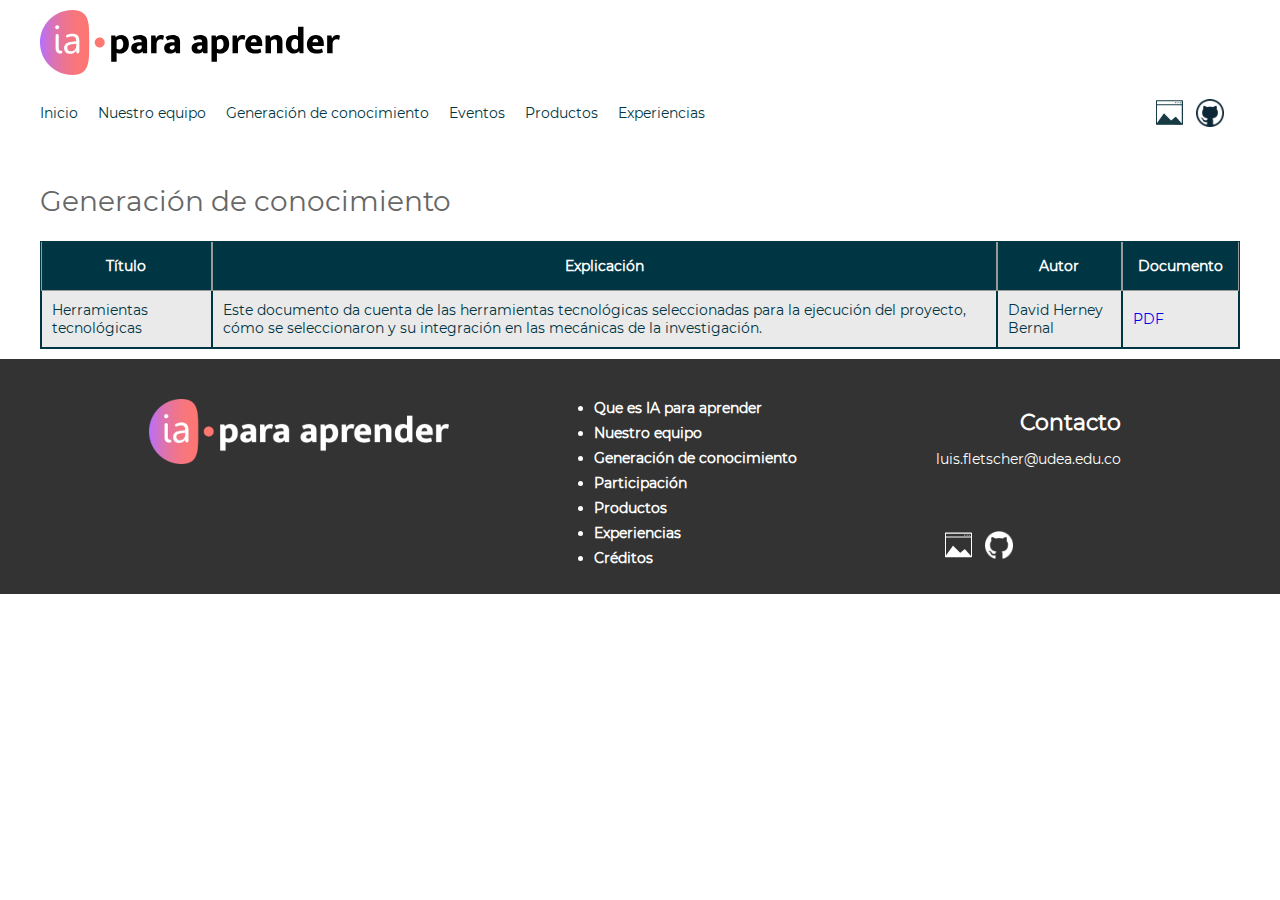
==== commit 828873cf: "investigadores_redes_sociales" ====
--- a/content/conocimiento/conocimiento.html
+++ b/content/conocimiento/conocimiento.html
@@ -44,8 +44,9 @@
                         </ul>
                         <div class="redes-sociales">
                             <a class="icono galeria-oscuro" href="#" target="_blank"></a>
-                            <a class="icono icono-facebook-oscuro" href="https://www.facebook.com/" target="_blank"></a>
-                            <a class="icono icono-twitter-oscuro" href="https://twitter.com/" target="_blank"></a>
+                            <a class="icono github-oscuro" href="https://github.com/iaparaaprender/" target="_blank"></a>
+                            <!-- <a class="icono icono-facebook-oscuro" href="https://www.facebook.com/" target="_blank"></a>
+                            <a class="icono icono-twitter-oscuro" href="https://twitter.com/" target="_blank"></a> -->
                         </div>
                     </nav>
                 </div>
@@ -95,8 +96,9 @@
             <p><a href="mailto:luis.fletscher@udea.edu.co">luis.fletscher@udea.edu.co</a></p>
             <div class="redes-sociales">
                 <a class="icono galeria-blanco" href="#" target="_blank"></a>
-                <a class="icono icono-facebook-claro" href="https://www.facebook.com/" target="_blank"></a>
-                <a class="icono icono-twitter-claro" href="https://twitter.com/" target="_blank"></a>
+                <a class="icono github-blanco" href="https://github.com/iaparaaprender/" target="_blank"></a>
+                <!-- <a class="icono icono-facebook-claro" href="https://www.facebook.com/" target="_blank"></a>
+                <a class="icono icono-twitter-claro" href="https://twitter.com/" target="_blank"></a> -->
             </div>
         </div>
 
--- a/css/styles.css
+++ b/css/styles.css
@@ -84,6 +84,7 @@
     display: none;
 }
 
+.mas span,
 .mas a {
     display: flex;
     align-items: center;
@@ -173,6 +174,7 @@
     background-image: url(../img/spritesheet.png);
     background-repeat: no-repeat;
     display: block;
+    transition: all .3s;
 }
 
 .icono2 {
@@ -317,6 +319,20 @@
     width: 34px;
     height: 28px;
     background-position: -405px -43px;
+}
+
+.icono.github-oscuro {
+    width: 34px;
+    height: 28px;
+    background: url("../img/github_icon.png") no-repeat;
+    background-size: contain;
+}
+
+.icono.github-blanco {
+    width: 34px;
+    height: 28px;
+    background: url("../img/github_icon_white.png") no-repeat;
+    background-size: contain;
 }
 
 .icono.icono-facebook-oscuro {
@@ -571,6 +587,10 @@
     justify-content: space-around;
     max-width: 1200px;
     margin: auto;
+}
+
+#que-es .que-es a {
+    color: #fff;
 }
 
 #que-es .que-es .imagen,
@@ -662,6 +682,7 @@
     transform: scale(1.25);
     margin: 0 40px;
     transition: all 1s;
+    cursor: pointer;
 }
 
 #equipo .investigador img {
@@ -818,16 +839,14 @@
     min-width: 47%;
 }
 
-.modal_container .row .foto0 {background: url(../content/investigadores/maribelsalazar.png) no-repeat top;}
-.modal_container .row .foto1 {background: url(../content/investigadores/davidherney.png) no-repeat top;}
-.modal_container .row .foto2 {background: url(../content/investigadores/maria_mercedes.png) no-repeat top;}
-.modal_container .row .foto3 {background: url(../content/investigadores/vanessa-arias.png) no-repeat top;}
-.modal_container .row .foto4 {background: url(../content/investigadores/angela-valderrama.png) no-repeat top;}
-.modal_container .row .foto5 {background: url(../content/investigadores/marcelapalacio.png) no-repeat top;}
-.modal_container .row .foto6 {background: url(../content/investigadores/herlaynne.png) no-repeat top;}
-.modal_container .row .foto7 {background: url(../content/investigadores/dianaospina.png) no-repeat top;}
-.modal_container .row .foto8 {background: url(../content/investigadores/wilmergil.png) no-repeat top;}
-.modal_container .row .foto9 {background: url(../content/investigadores/marisol.png) no-repeat top;}
+.modal_container .row .foto0 {background: url(../content/investigadores/luisfletscher.png) no-repeat top;}
+.modal_container .row .foto1 {background: url(../content/investigadores/angela-valderrama.png) no-repeat top;}
+.modal_container .row .foto2 {background: url(../content/investigadores/doris-ramirez.png) no-repeat top;}
+.modal_container .row .foto3 {background: url(../content/investigadores/jhon-mercado.png) no-repeat top;}
+.modal_container .row .foto4 {background: url(../content/investigadores/carlos-mendoza.png) no-repeat top;}
+.modal_container .row .foto5 {background: url(../content/investigadores/natalia-gaviria.png) no-repeat top;}
+.modal_container .row .foto6 {background: url(../content/investigadores/diana-oviedo.png) no-repeat top;}
+.modal_container .row .foto7 {background: url(../content/investigadores/alvaro-gomez.png) no-repeat top;}
 
 .modal_container .row .foto {
     background-size: 100%;
@@ -839,15 +858,20 @@
     float: right;
 }
 
+.modal_container .curriculo {
+    position: absolute;
+    bottom: 8%;
+    left: 10%;
+    display: flex;
+}
+
 .modal_container .cvlac {
     background-color: #ffac31;
     padding: 10px 25px;
     color: #fff;
     text-decoration: none;
     font-size: 24px;
-    position: absolute;
-    bottom: 8%;
-    left: 10%;
+    margin-right: 10px;
 }
 
 .modal_container .correo {
@@ -919,6 +943,21 @@
     margin-top: -150px;
     position: relative;
     min-height: 500px;
+}
+
+#eventos .mensaje-temp {
+    position: absolute;
+    width: 100%;
+    height: 70%;
+    font-size: 30px;
+    font-weight: bold;
+    display: flex;
+    justify-content: center;
+    align-items: center;
+    text-align: center;
+    z-index: 1;
+    background-color: #cececebd;
+    color: #ff0000;
 }
 
 #eventos h1 {
@@ -1003,6 +1042,7 @@
     border-radius: 10px;
     color: #fff;
     transition: all 0.5s;
+    text-decoration: none;
 }
 
 #productos .producto p {
@@ -1825,6 +1865,7 @@
 
 .slide-img {
     width: 100%;
+    box-shadow: 0 0 5px #888;
 }
 
 .slider button {
--- a/css/mobile.css
+++ b/css/mobile.css
@@ -39,7 +39,7 @@
 	padding-right: 10px;
 	height: 50px;
 	cursor: pointer;
-	
+
 }
 
 header .btn-menu:after {
@@ -145,7 +145,7 @@
 }
 
 #que-es .que-es {
-	background: url(../img/que-es-rutatic.png) no-repeat top;
+	background: url(../img/que-es.png) no-repeat top;
 	background-size: 500% 100%;
     height: auto;
     padding-bottom: 0;
@@ -201,7 +201,7 @@
 }
 
 #conocimiento .col-2.video-cont {
-	padding: 10px 0;	
+	padding: 10px 0;
 }
 
 .modal_container .correo,
@@ -278,7 +278,7 @@
 	width: 100%;
 }
 
-#recursos .sonidos, #recursos .videos, 
+#recursos .sonidos, #recursos .videos,
 #recursos .ilustraciones, #recursos .fotografias {
 	padding: 0;
 }
@@ -322,7 +322,7 @@
 	border-left: none;
 }
 
-#scorm .contenidos .cont, 
+#scorm .contenidos .cont,
 #interactivos .contenidos .cont {
 	justify-content: center;
 }
@@ -351,7 +351,7 @@
 }
 
 .boxes .modal_container {
-	padding-top: 55px;	
+	padding-top: 55px;
 }
 
 #equipo .modal-content.colab {
